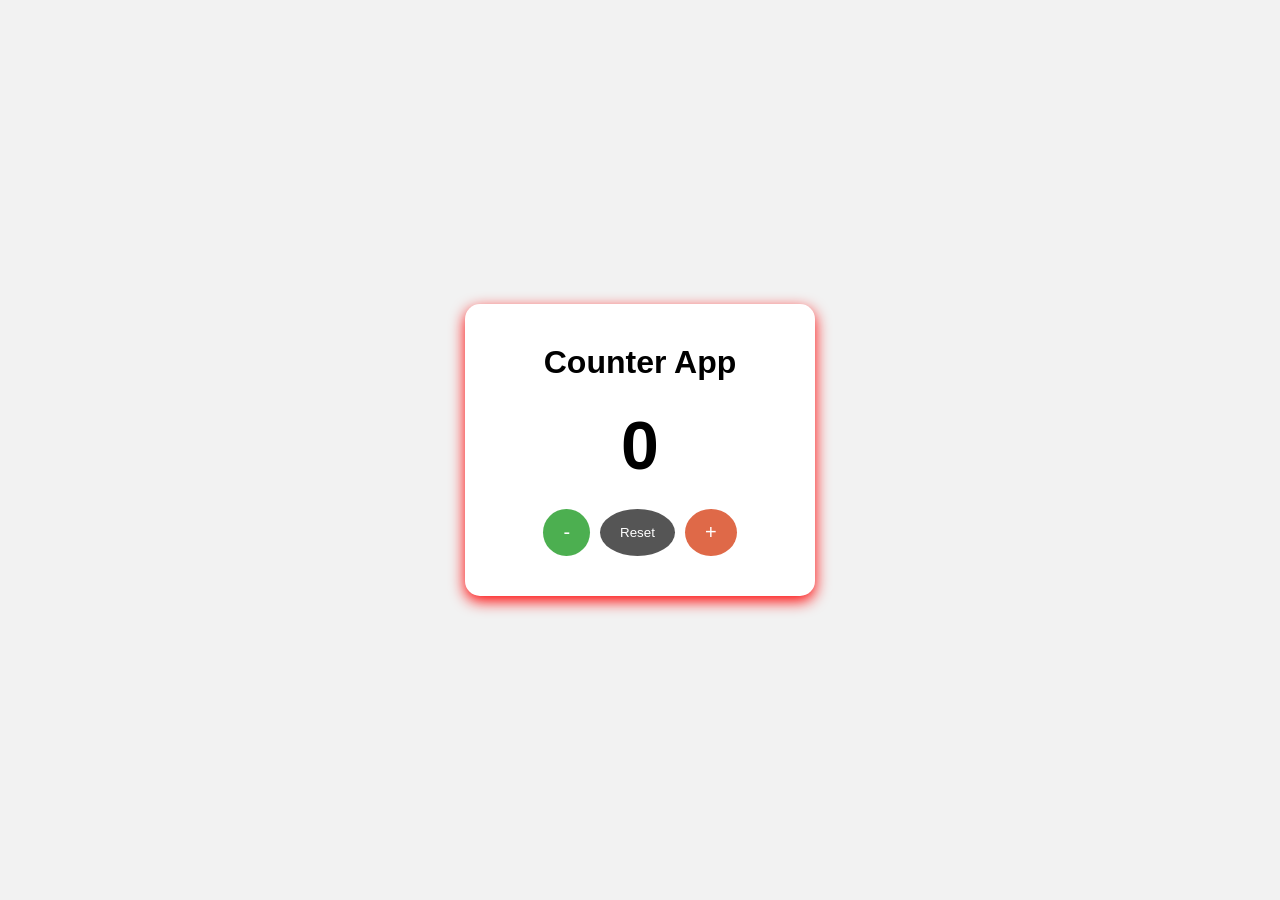
==== project1/index.html @ a3c8d2f7 "counterProject" ====
<!DOCTYPE html>
<html lang="en">
<head>
    <meta charset="UTF-8">
    <meta name="viewport" content="width=device-width, initial-scale=1.0">
    <title>Counter</title>
    <link rel="stylesheet" href="style.css">
</head>
<body>
    <div id="container">

        <h1>Counter App</h1>

        <div id="count">0</div>

        <div id="buttons">
            <button id="decrease">-</button>
            <button id="reset" type="reset">Reset</button>
            <button id="increase">+</button>
        </div>

    </div>

    <script src="script.js"></script>
</body>
</html>
---- project1/style.css ----
* {
    margin: 0;
    padding: 0;
    box-sizing: border-box;
}
body {
    min-height: 100vh;
    display: flex;
    justify-content: center;
    align-items: center;
    font-family: Arial, Helvetica, sans-serif;
    background-color: #f2f2f2;
}
#container{
width: 350px;
padding: 40px 25px;
text-align: center;
background-color: white;
border-radius: 15px;
box-shadow: 0 5px 15px rgb(255,0,0);
}
h1{
    margin-bottom: 25px;
  
}
#count{
    font-size: 68px;
    font-weight: bold;
    margin-bottom: 25px;
}
#buttons{
    display: flex;
    justify-content: center;
    gap: 10px;
}
button {
    padding: 12px 20px;
    border: none;
    border-radius: 50%;
    cursor: pointer;
}
button:hover {
    opacity: 0.7;
}
#decrease{
    background-color:  #4caf50;
    color: white;
    font-size: 20px;
}
#increase{
    background-color:  #df6948;
    color: white;
    font-size: 20px;
}
#reset{
    background-color: #555;
    color: white;
}

@media (max-width: 400px) {
    #container {
        width: 90%;
    }
}
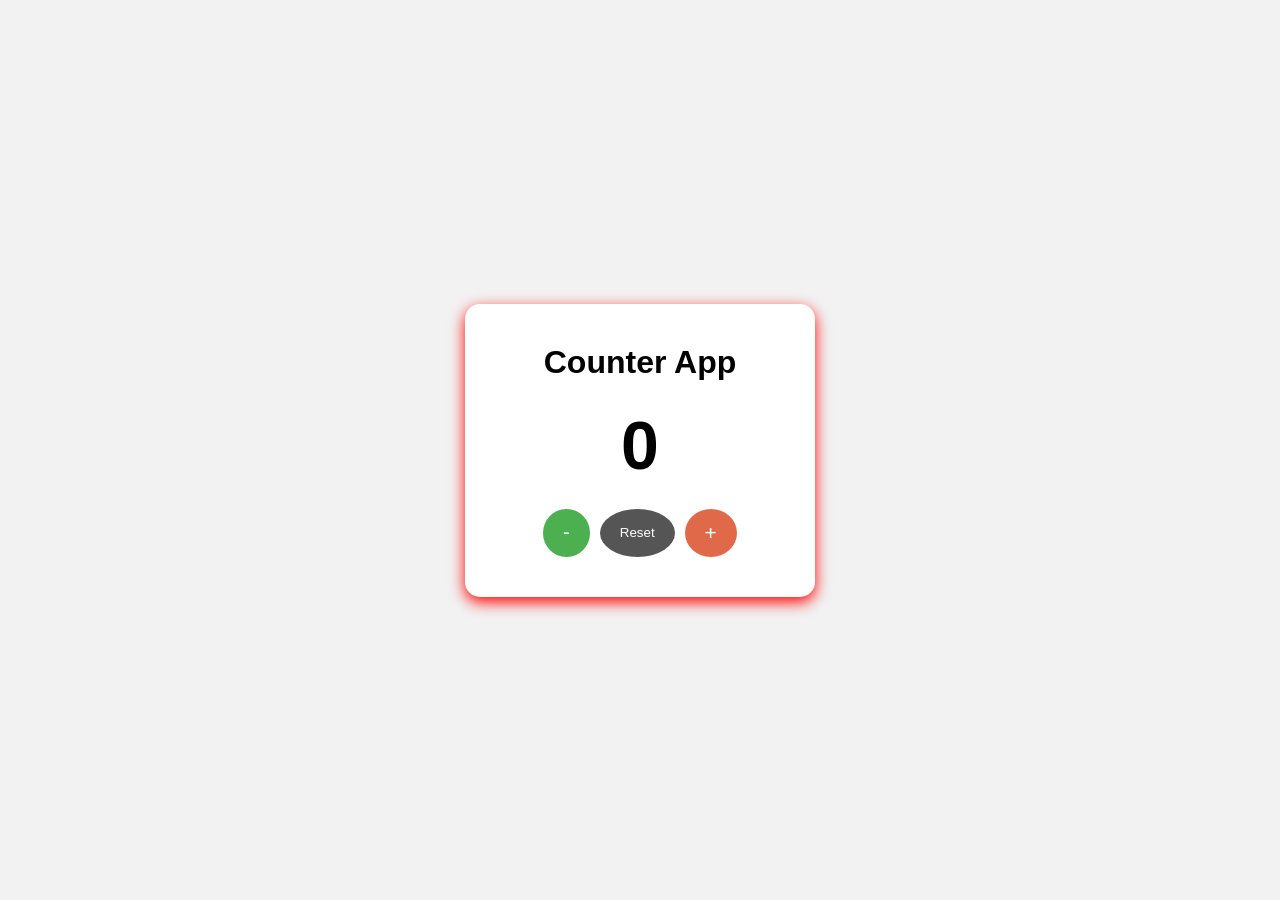
==== commit 588ca130: "project" ====
--- a/project1/index.html
+++ b/project1/index.html
@@ -9,7 +9,7 @@
 <body>
     <div id="container">
 
-        <h1>Counter App</h1>
+        <h1>Counter App </h1>
 
         <div id="count">0</div>
 
--- a/project1/style.css
+++ b/project1/style.css
@@ -50,7 +50,7 @@
 #increase{
     background-color:  #df6948;
     color: white;
-    font-size: 20px;
+    font-size: 21px;
 }
 #reset{
     background-color: #555;
